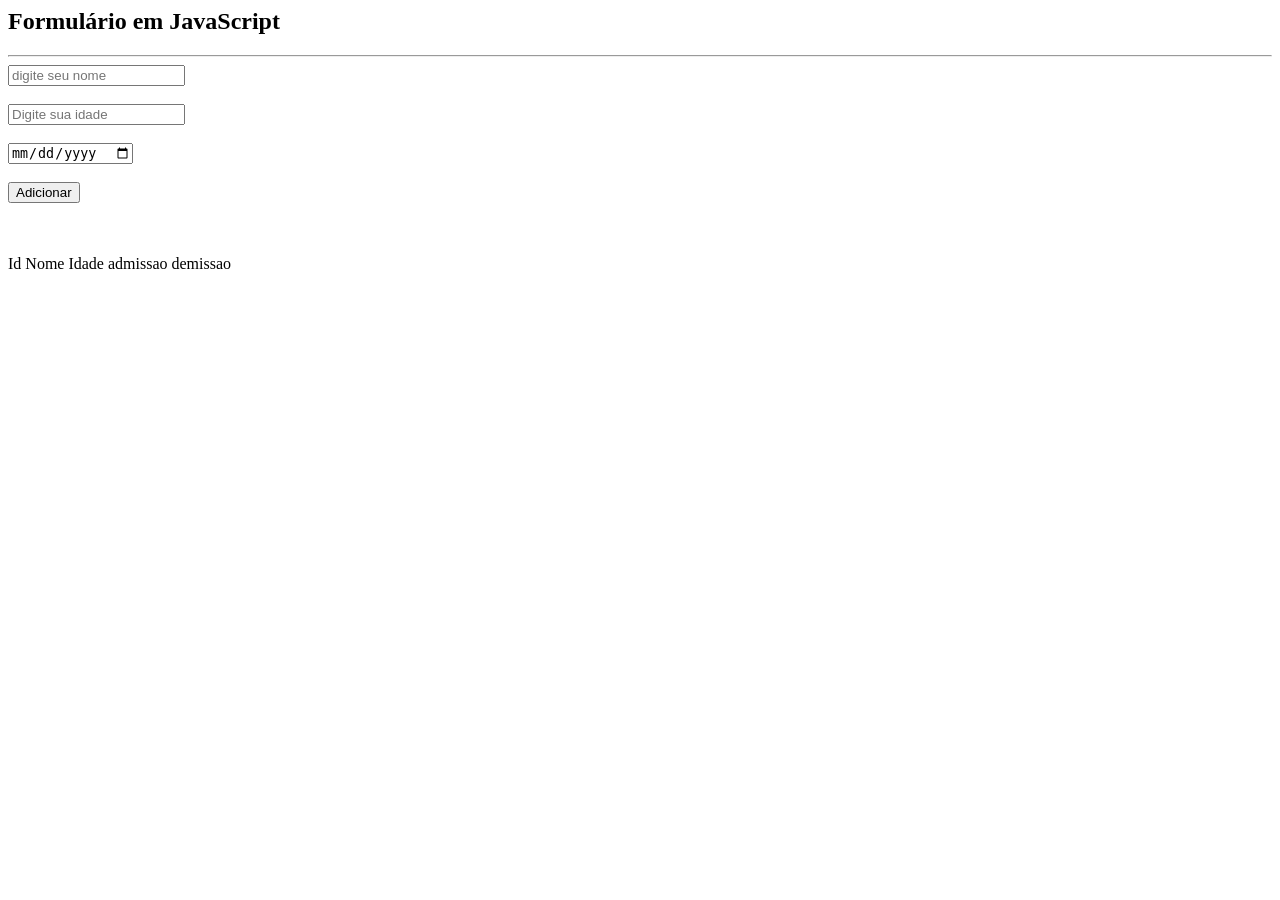
==== aula04/index.html @ c172f221 "att" ====
<html lang="en"></html>
<head>
    <meta charset="UTF-8">
    <meta name="viewport" content="width=device-width, initial-scale=1.0">
    <title>Aula 04 formulário em JS</title>
    <link rel="stylesheet" href="estilo.css">
    <script src="formulario.js"></script>
    <h2>Formulário em JavaScript</h2>
    <hr>
    <form id="Linha Formulário">
    <input type="text" name="nome" id="nome" placeholder="digite seu nome" required>
    <br><br>
    <input type="number" name="lable" id="lable" placeholder="Digite sua idade" required>
    <br><br>
    <input type="date" name="admissao" id="admissao" required>
    <br><br>
    <button type="button" onclick="adicionarLinha()"> Adicionar </button>
    </form>
    <br><br>
    <table id="tabeladados"></table>
    <thead>
        <tr>
            <th>Id</th>
            <th>Nome</th>
            <th>Idade</th>
            <th>admissao</th>
            <th>demissao</th>
        </tr>
    </thead>  
</body>
</html>
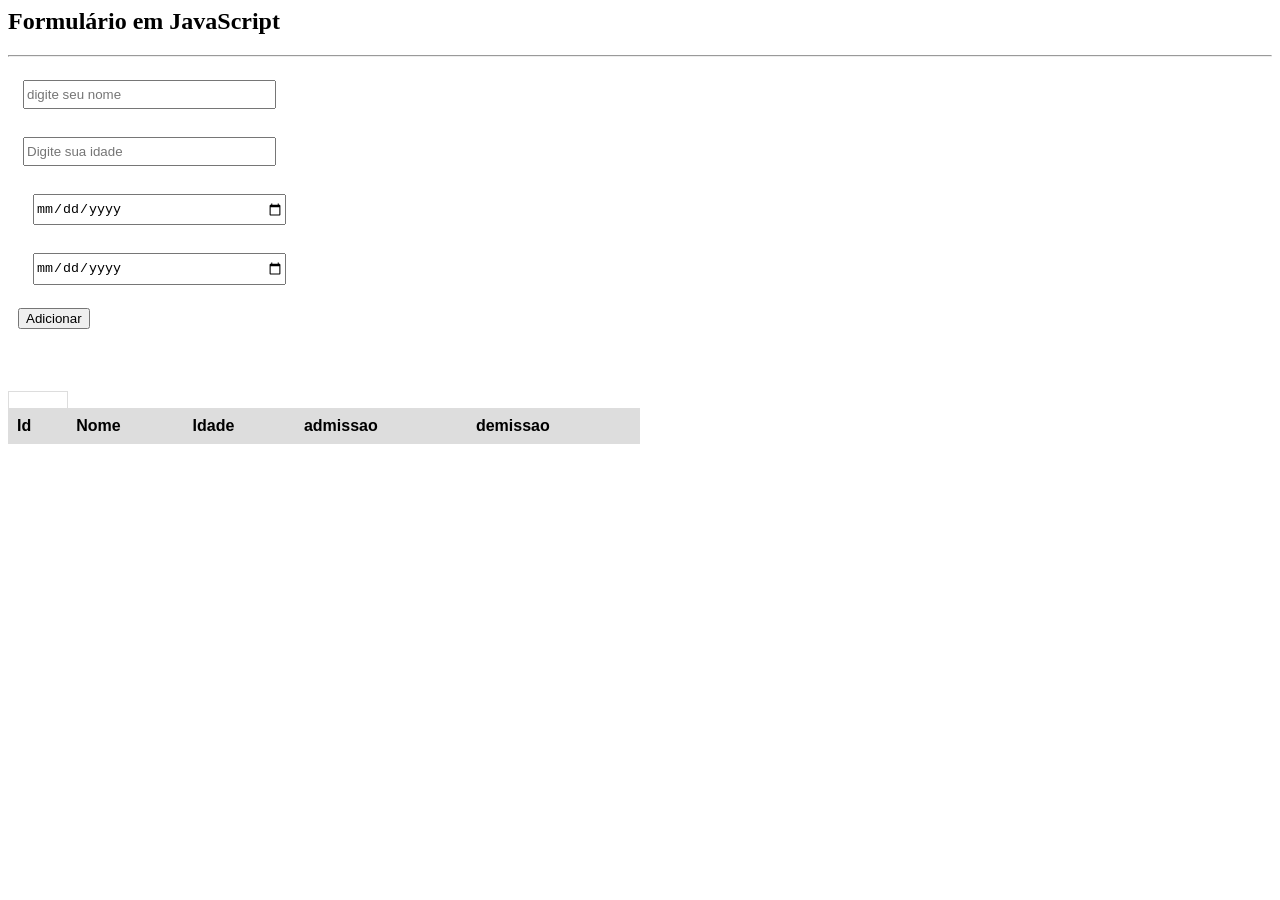
==== commit 906f1d18: "commit" ====
--- a/aula04/index.html
+++ b/aula04/index.html
@@ -7,25 +7,35 @@
     <script src="formulario.js"></script>
     <h2>Formulário em JavaScript</h2>
     <hr>
-    <form id="Linha Formulário">
+    <form id="linhaFormulario">
     <input type="text" name="nome" id="nome" placeholder="digite seu nome" required>
     <br><br>
-    <input type="number" name="lable" id="lable" placeholder="Digite sua idade" required>
+    <input type="number" name="idade" id="idade" placeholder="Digite sua idade" required>
     <br><br>
+    <label for="admissao"></label>
     <input type="date" name="admissao" id="admissao" required>
+    <br><br>
+    <label for="demissao"></label>
+    <input type="date" name="demissao" id="demissao" >
     <br><br>
     <button type="button" onclick="adicionarLinha()"> Adicionar </button>
     </form>
     <br><br>
-    <table id="tabeladados"></table>
+    <table id="tabeladados">
+        <table>
     <thead>
+        <td>
         <tr>
             <th>Id</th>
             <th>Nome</th>
             <th>Idade</th>
             <th>admissao</th>
             <th>demissao</th>
-        </tr>
-    </thead>  
+          </tr>
+         </td>
+        </thead>  
+       <tbody>
+     </tbody>
+</table>
 </body>
 </html>
--- a/aula04/estilo.css
+++ b/aula04/estilo.css
@@ -0,0 +1,29 @@
+form{
+    font-family: Arial, Helvetica, sans-serif;
+    border-collapse: collapse;
+    width: 100%;
+    padding: 10px;
+}
+
+input,label{
+    padding-bottom: 5px;
+    padding-top: 5px;
+    margin: 5px;
+}
+input{
+    width: 20%;
+}
+table{
+    font-family: Arial, Helvetica, sans-serif;
+    border-collapse: collapse;
+    width: 50%;
+}
+td,th{
+    border: 1px solid #ddd;
+    text-align: left;
+    padding: 8px;
+}
+tr:nth-child(even){
+    background-color: #ddd;
+}
+
